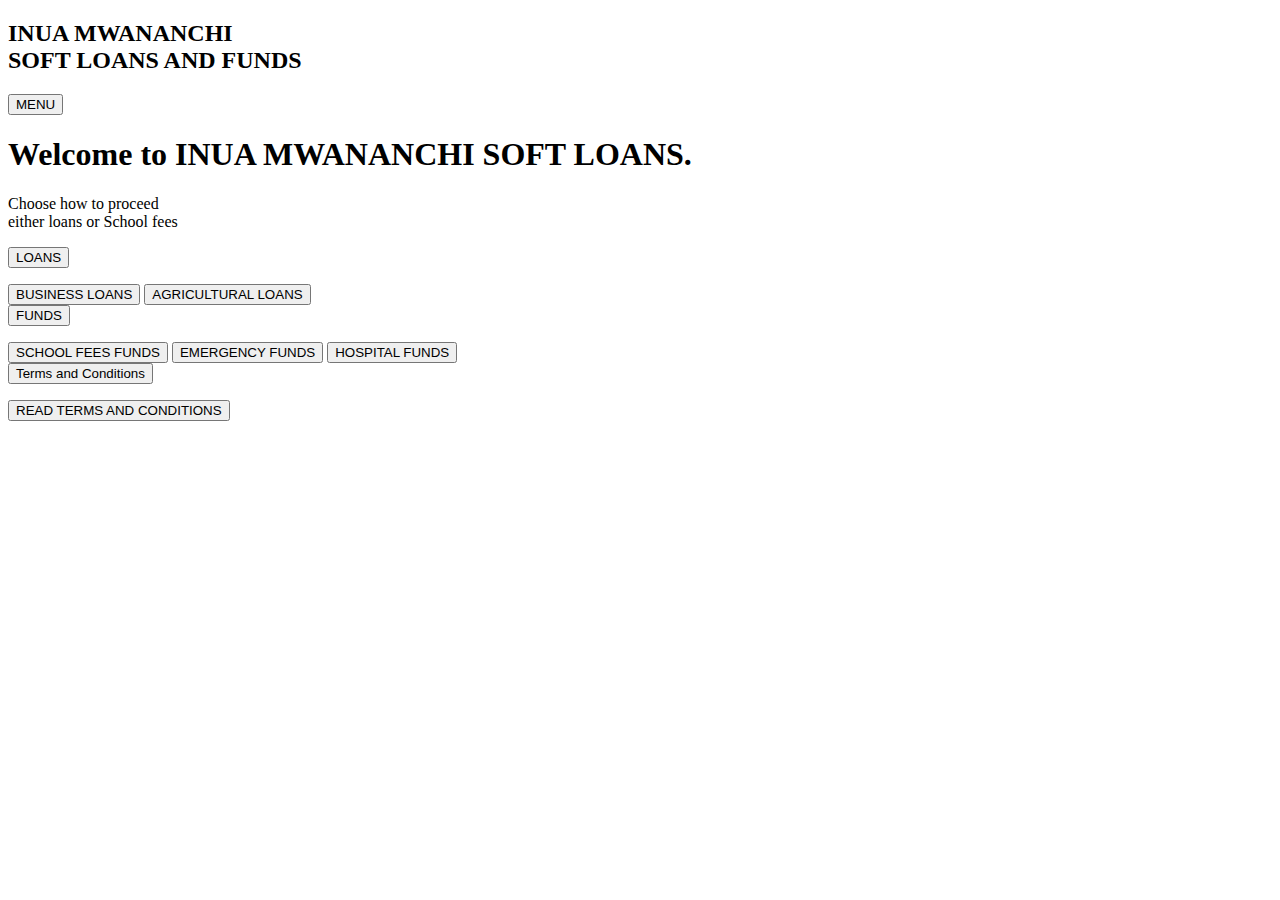
==== index.html @ eac3a174 "Add files via upload" ====
<!DOCTYPE html>
<html>
<head>
<title></title>
<link rel="stylesheet" href="style.css">
<script src="script.js"></script>
</head>
<body>
<header class="head" >
<h2>INUA MWANANCHI <br> SOFT LOANS AND FUNDS</h2>
<span class="nav-icon" >
<button onclick="showNav()">MENU</button>
<!--<i class="fa fa-navicon" ></i>-->
</span>
</header>
<div class="nav-menu" id="navv"  >
</div>
<div class="container" >
<div class="content" >
<h1>Welcome to INUA MWANANCHI SOFT LOANS.</h1>
<p>Choose how to proceed <br> either loans or School fees</p>

<button class="btn" onclick="showLoans()">LOANS</button>
<div id="loanContent"  >
<p id="timer1" ></p>
<button class="btn" onclick="openBiz()"  >BUSINESS LOANS</button>
<button class="btn" onclick="openAgri()">AGRICULTURAL LOANS</button>
</div>

<button class="btn" onclick="showFunds()">FUNDS</button>
<div id="fundsContent" >
<p id="timer2" ></p>
<button class="btn" onclick="openSch()">SCHOOL FEES FUNDS</button>
<button class="btn" onclick="openEm()">EMERGENCY FUNDS</button>
<button class="btn" onclick="openHos()">HOSPITAL FUNDS</button>
</div>

<button class="btn" onclick="showTerms()">Terms and Conditions</button>
<div id="termsContent" >
<p id="timer3" ></p>
<button class="btn" onclick="readTerms()">READ TERMS AND CONDITIONS</button>
</div>

</div>

</div>

</body>
</html>
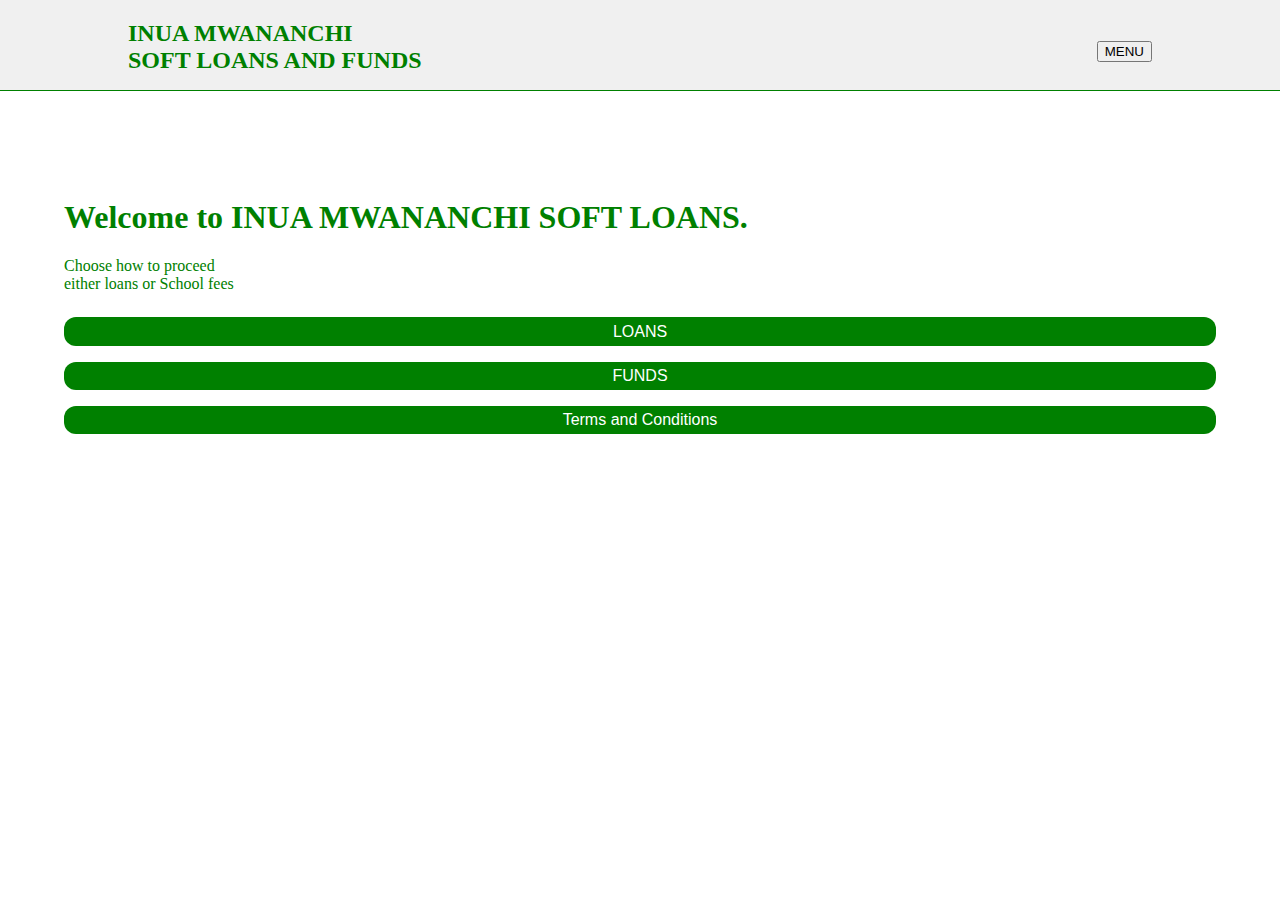
==== commit c991cd55: "Update index.html" ====
--- a/index.html
+++ b/index.html
@@ -2,6 +2,7 @@
 <html>
 <head>
 <title></title>
+<meta http-equiv="X-UA-Compatible" content="IE=edge">
 <link rel="stylesheet" href="style.css">
 <script src="script.js"></script>
 </head>
--- a/style.css
+++ b/style.css
@@ -0,0 +1,157 @@
+body {
+margin:0;
+}
+
+.head {
+position:fixed;
+height:10%;
+width:100%;
+color:#008000;
+background:#f0f0f0;
+z-index:2;
+border-bottom:1px solid #008000;
+}
+
+.head>h2 {
+position:absolute;
+left:10%;
+color:#008000;
+}
+
+.container {
+width:100%;
+height:70%;
+top:15%;
+background:#ffffff;
+position:absolute;
+}
+
+.content {
+margin:5%;
+width:90%;
+height:90%;
+color:#008000;
+}
+
+.content>.btn {
+width:100%;
+height:5%;
+border:none;
+background:#008000;
+margin:.5pc 0;
+color:#ffffff;
+font-size:100%;
+border-radius:12px;
+}
+
+.content>.btn:active {
+background:#ffffff;
+color:#008000;
+}
+
+#loanContent,#fundsContent,#termsContent {
+width:100%;
+position:relative;
+height:0%;
+background:#ffffff;
+transition-duration:1s;
+overflow:hidden;
+}
+
+#loanContent>.btn,#fundsContent>.btn,#termsContent>.btn {
+width:100%;
+height:11%;
+box-shadow:2px 2px 12px 2px solid #000000;
+background:#008000;
+margin:.5pc 0;
+color:#ffffff;
+font-size:100%;
+border-radius:12px;
+}
+
+#loanContent>.btn:active,#fundsContent>.btn:active,#termsContent>.btn:active {
+background:#ffffff;
+color:#008000;
+}
+
+li {
+margin:5% 0;
+}
+
+.holder {
+width:100%;
+position:absolute;
+height:50%;
+display:grid;
+top:20%;
+place-content:center;
+}
+
+.loader {
+width:11.5pc;
+height:11.5pc;
+border-radius:50%;
+border-bottom:13px solid #008000;
+border-right:13px solid #008000;
+border-left:13px solid #008000;
+border-top:13px solid #ffffff;
+position:absolute;
+top:27.5%;
+left:27.8%;
+}
+
+.inner {
+width:10pc;
+height:10pc;
+position:absolute;
+top:30%;
+left:30%;
+border-radius:50%;
+border-bottom:13px solid #008000;
+border-right:13px solid #008000;
+border-left:13px solid #008000;
+border-top:13px solid #ffffff;
+}
+
+
+#lll {
+animation:lft 1s linear infinite;
+}
+
+#rrr {
+animation:rgt 1s linear infinite;
+}
+
+@keyframes lft{
+100% {
+transform:rotate(360deg);
+}
+}
+
+@keyframes rgt {
+100% {
+transform:rotate(-360deg);
+}
+}
+
+
+.nav-icon {
+position:absolute;
+top:45%;
+right:10%;
+}
+
+.nav-menu {
+height:100%;
+position:absolute;
+right:0;
+background:#f0f0f0;
+z-index:3;
+overflow:hidden;
+}
+
+#navv {
+width:0%;
+transition-duration:2s;
+}
+
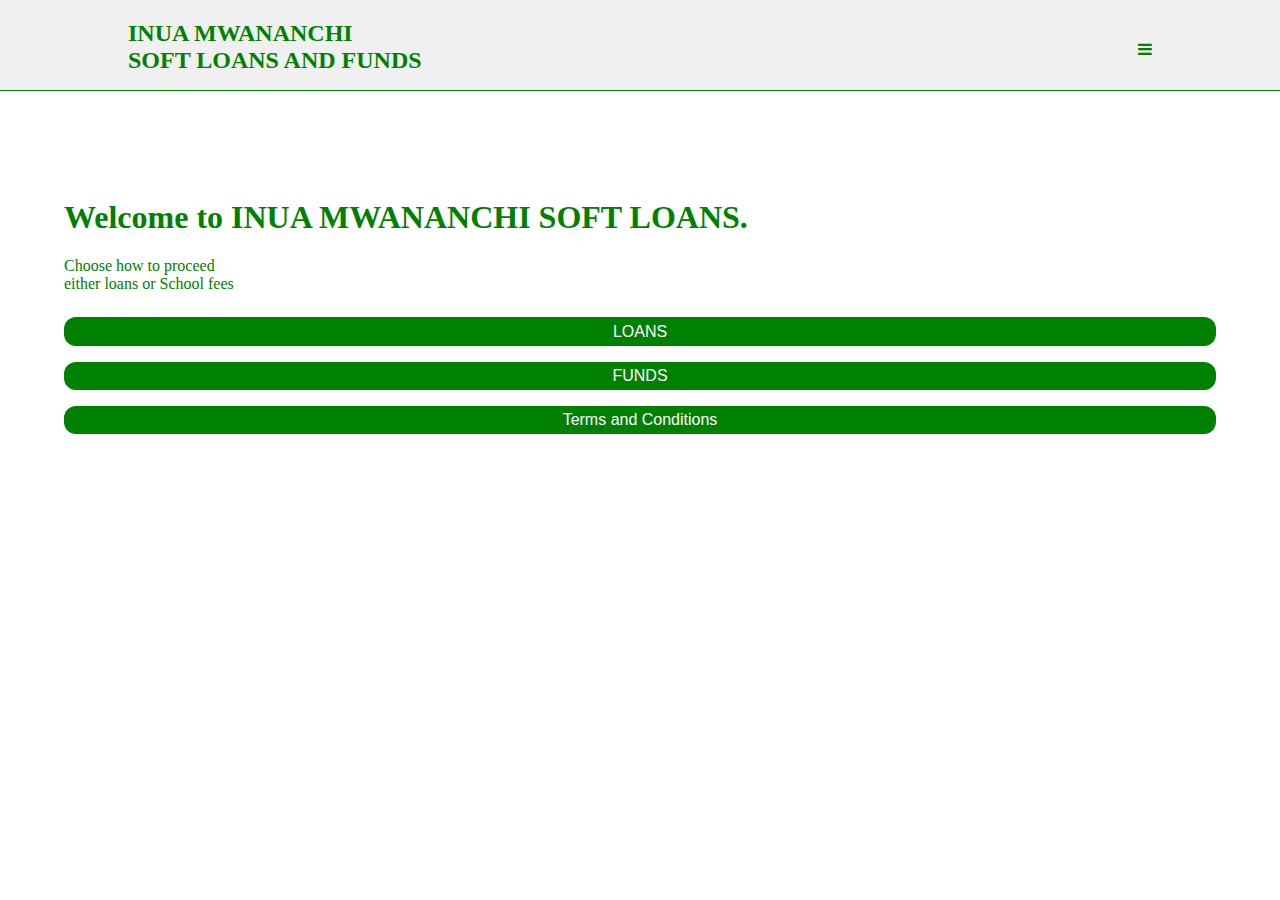
==== commit 0cb83d08: "Update index.html" ====
--- a/index.html
+++ b/index.html
@@ -2,16 +2,15 @@
 <html>
 <head>
 <title></title>
-<meta http-equiv="X-UA-Compatible" content="IE=edge">
+<link rel="stylesheet" href="https://cdnjs.cloudflare.com/ajax/libs/font-awesome/4.7.0/css/font-awesome.min.css">
+<meta name="viewport" content="width=device-width, initial-scale=1.0">
 <link rel="stylesheet" href="style.css">
 <script src="script.js"></script>
 </head>
 <body>
 <header class="head" >
 <h2>INUA MWANANCHI <br> SOFT LOANS AND FUNDS</h2>
-<span class="nav-icon" >
-<button onclick="showNav()">MENU</button>
-<!--<i class="fa fa-navicon" ></i>-->
+<span class="nav-icon" onclick="showNav()"><i class="fa fa-navicon" ></i>
 </span>
 </header>
 <div class="nav-menu" id="navv"  >
